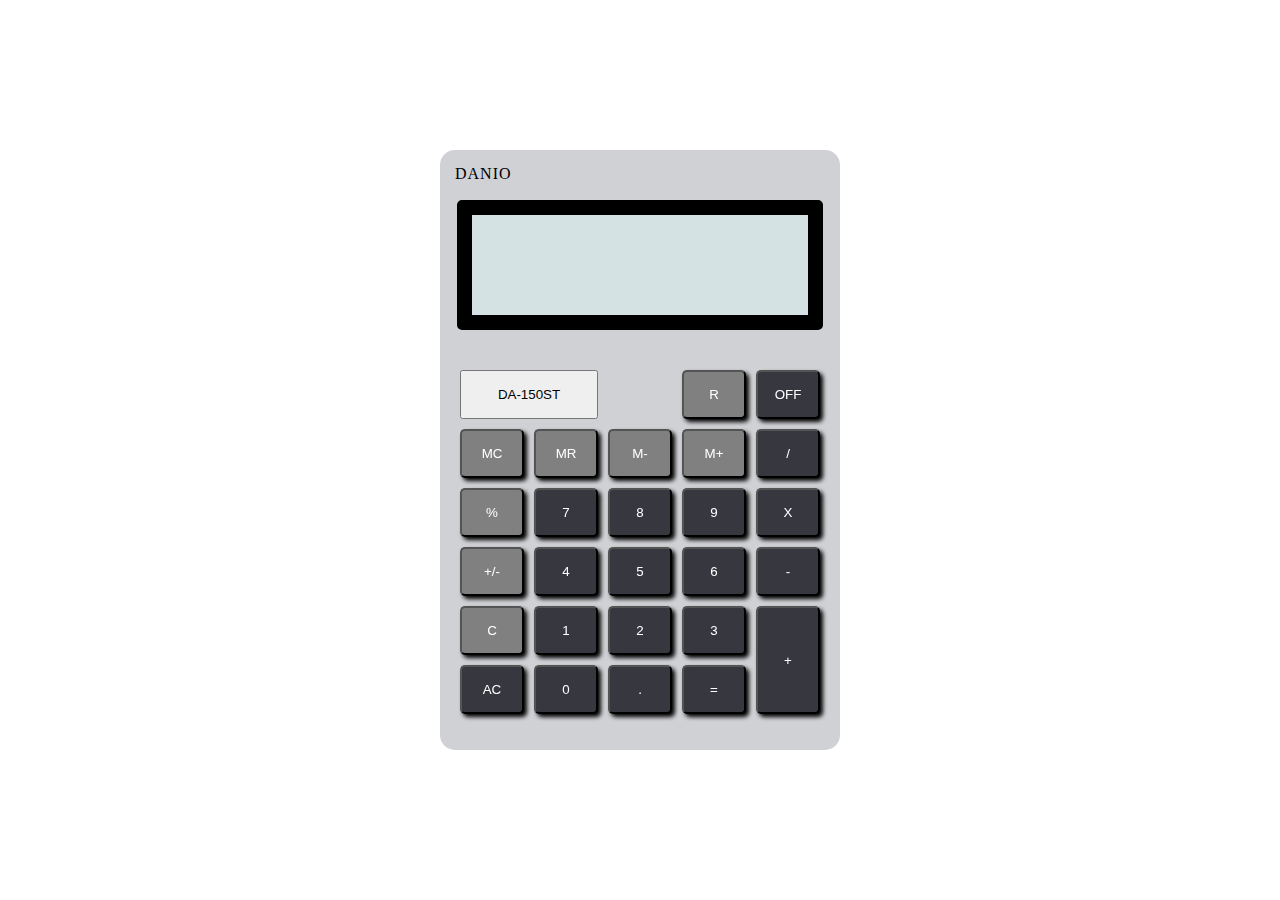
==== Foundations/js-calculator/index.html @ e0e792be "js-calculator v1" ====
<!DOCTYPE html>
<html lang="en">

<head>
    <meta charset="UTF-8">
    <meta http-equiv="X-UA-Compatible" content="IE=edge">
    <meta name="viewport" content="width=device-width, initial-scale=1.0">
    <link rel="stylesheet" href="./style.css">

    <title>JS - Basic Calculator</title>
</head>

<body>
    <div class="container">
        <div class="calculator">
            <div class="calc-name">
                <p>DANIO</p>
            </div>
            <div class="screen">
                <div class="result">

                </div>
            </div>
            <div class="rows">
                <button class="model">
                    DA-150ST
                </button>
                <button class="root disabled">
                    R
                </button>
                <button class="off">
                    OFF
                </button>
                <button class="mc disabled">
                    MC
                </button>
                <button class="mr disabled">
                    MR
                </button>
                <button class="m-minus disabled">
                    M-
                </button>
                <button class="m-plus disabled">
                    M+
                </button>
                <button class="divide">
                    /
                </button>
                <button class="percentage disabled">
                    %
                </button>
                <button class="seven">
                    7
                </button>
                <button class="eight">
                    8
                </button>
                <button class="nine">
                    9
                </button>
                <button class="multiply">
                    X
                </button>
                <button class="plusminus disabled">
                    +/-
                </button>
                <button class="four">
                    4
                </button>
                <button class="five">
                    5
                </button>
                <button class="six">
                    6
                </button>
                <button class="minus">
                    -
                </button>
                <button class="c disabled">
                    C
                </button>
                <button class="one">
                    1
                </button>
                <button class="two">
                    2
                </button>
                <button class="three">
                    3
                </button>
                <button class="plus">
                    +
                </button>
                <button class="ac">
                    AC
                </button>
                <button class="zero">
                    0
                </button>
                <button class="dot">
                    .
                </button>
                <button class="equals">
                    =
                </button>
            </div>
        </div>
    </div>
    <script src="./calc.js"></script>
</body>

</html>
---- Foundations/js-calculator/style.css ----
/* 
LCD: #d4e2e3 
Buttons: #37373f
C/AC: #965268
*/

* {
    margin: 0;
    padding: 0;
}

.container {
    height: 100vh;
    display: flex;
    justify-content: center;
    align-items: center;
}

.calculator {
    width: 400px;
    height: 600px;
    background-color: #d0d1d5;
    border-radius: 15px;
}

.calc-name {
    margin: auto;
    height: 50px;
}

.calc-name p {
    padding: 15px;
    letter-spacing: 1px;
}

.screen {
    background-color: #d4e2e3;
    width: 84%;
    height: 100px;
    border: 15px solid black;
    border-radius: 5px;
    margin: auto;
    text-align: right;
    font-size: 62px;
    display: flex;
    align-items: center;
    justify-content: flex-end;
}

.result {
    display: flex;
    margin-right: 20px;
}

.err {
    margin: 15px 10px 0 0;
    font-size: 24px;
}

.rows {
    margin: 40px 20px;
    display: grid;
    grid-template-columns: repeat(5, 1fr);
    grid-template-rows: repeat(6, 1fr);
    grid-gap: 10px;
    box-shadow: 2px;
}

.model {
    grid-column: 1 / span 2;
}

.rows button:not(:first-child) {
    color: #FFFFFF;
    padding: 15px;
    text-align: center;
    border-radius: 5px;
    background-color: #37373f;
    filter: drop-shadow(3px 3px 2px black);
}

button:active {
    transform: translateY(3px);
}

.disabled {
    background-color: grey !important;
    transform: translateY(0px) !important;
}

.root {
    grid-column: 4;
}

.off {
    grid-column: 5;
}

.plus {
    grid-column: 5;
    grid-row: 5 / span 2;
}
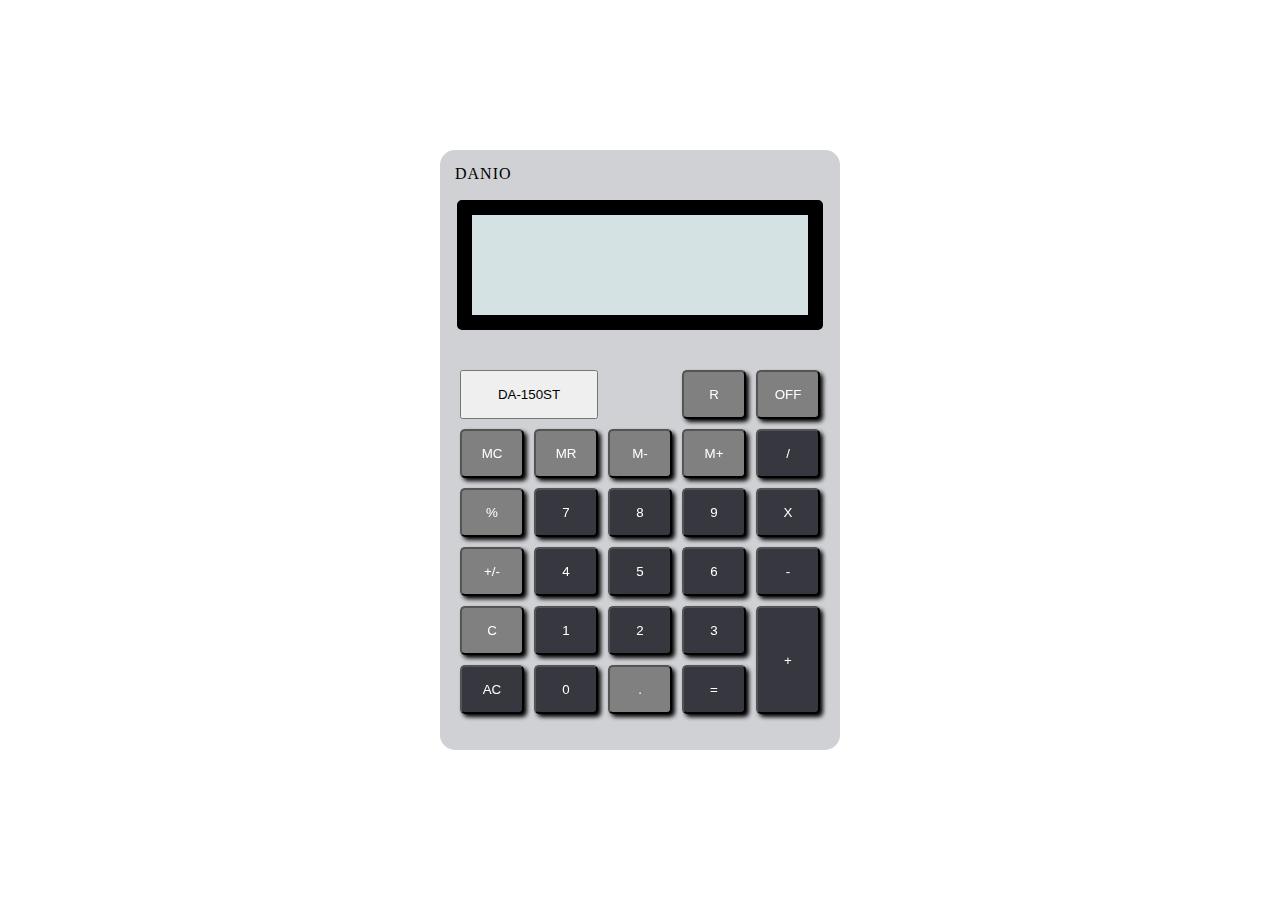
==== commit 52aeed38: "disabled buttons" ====
--- a/Foundations/js-calculator/index.html
+++ b/Foundations/js-calculator/index.html
@@ -28,7 +28,7 @@
                 <button class="root disabled">
                     R
                 </button>
-                <button class="off">
+                <button class="off disabled">
                     OFF
                 </button>
                 <button class="mc disabled">
@@ -97,7 +97,7 @@
                 <button class="zero">
                     0
                 </button>
-                <button class="dot">
+                <button class="dot disabled">
                     .
                 </button>
                 <button class="equals">
